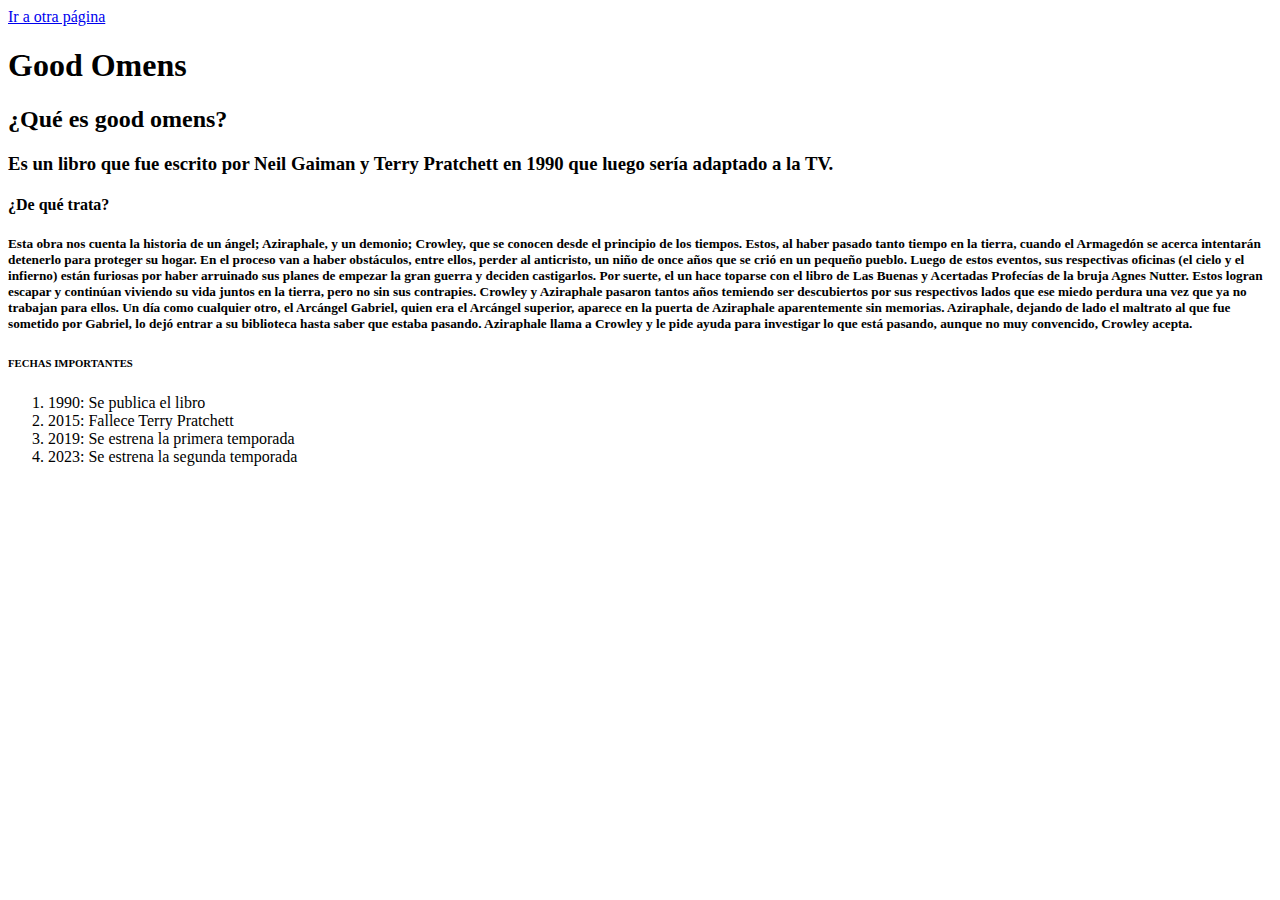
==== Ana y Luci/index.html @ 81ba5ff1 "HTML 1" ====
<!DOCTYPE html>
<html lang="es">
<head>
    <meta charset="UTF-8">
    <meta name="viewport" content="width=device-width, initial-scale=1.0">
    <title>Document</title>
</head>
<body>
    

<a href="foto.html">Ir a otra página</a>

<h1>
    Good Omens
</h1>
<h2>¿Qué es good omens?</h2>

<h3>
    Es un libro que fue escrito por Neil Gaiman y Terry Pratchett en 1990 que luego sería adaptado a la TV.
</h3> 
<h4>¿De qué trata?</h4>

<h5> 
    Esta obra nos cuenta la historia de un ángel; Aziraphale, y un demonio; Crowley, que se conocen desde el principio de los tiempos. 
    Estos, al haber pasado tanto tiempo en la tierra, cuando el Armagedón se acerca intentarán detenerlo para proteger su hogar. 
    En el proceso van a haber obstáculos, entre ellos, perder al anticristo, un niño de once años que se crió en un pequeño pueblo. 
    Luego de estos eventos, sus respectivas oficinas (el cielo y el infierno) están furiosas por haber arruinado sus planes de empezar 
    la gran guerra y deciden castigarlos. Por suerte, el un hace toparse con el libro de
    Las Buenas y Acertadas Profecías de la bruja Agnes Nutter. Estos logran escapar y continúan viviendo su vida juntos en la tierra, 
    pero no sin sus contrapies. Crowley y Aziraphale pasaron tantos años temiendo ser descubiertos por sus respectivos lados que ese 
    miedo perdura una vez que ya no trabajan para ellos. Un día como cualquier otro, el Arcángel Gabriel, quien era el Arcángel superior, 
    aparece en la puerta de Aziraphale aparentemente sin memorias. Aziraphale, dejando de lado el maltrato al que fue sometido 
    por Gabriel, lo dejó entrar a su biblioteca hasta saber que estaba pasando. Aziraphale llama a Crowley y le pide ayuda para
    investigar lo que está pasando, aunque no muy convencido, Crowley acepta.
</h5>
<h6>FECHAS IMPORTANTES</h6>
<ol>
    <li>
        1990: Se publica el libro</li>
    <li>2015: Fallece Terry Pratchett</li>
    <li>2019: Se estrena la primera temporada</li>
    <li>2023: Se estrena la segunda temporada</li>
</ol>

</body>
</html>
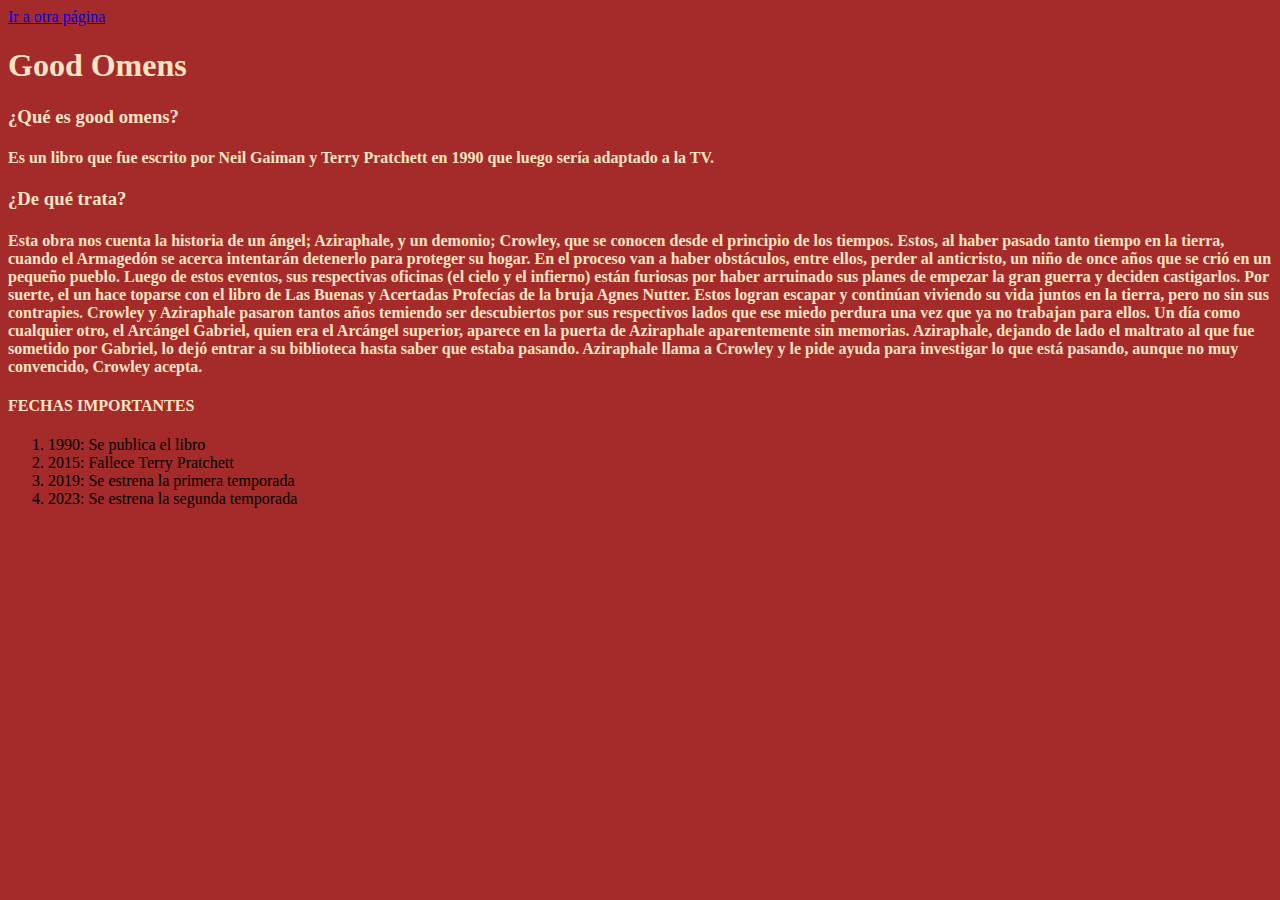
==== commit 99792098: "Add files via upload" ====
--- a/Ana y Luci/index.html
+++ b/Ana y Luci/index.html
@@ -1,27 +1,25 @@
-
 <!DOCTYPE html>
 <html lang="es">
 <head>
     <meta charset="UTF-8">
     <meta name="viewport" content="width=device-width, initial-scale=1.0">
     <title>Document</title>
+    <link href="estilo/style.css" rel="stylesheet">
 </head>
 <body>
-    
-
 <a href="foto.html">Ir a otra página</a>
 
 <h1>
     Good Omens
 </h1>
-<h2>¿Qué es good omens?</h2>
+<h3>¿Qué es good omens?</h3>
 
-<h3>
+<h4>
     Es un libro que fue escrito por Neil Gaiman y Terry Pratchett en 1990 que luego sería adaptado a la TV.
-</h3> 
-<h4>¿De qué trata?</h4>
+</h4> 
+<h3>¿De qué trata?</h3>
 
-<h5> 
+<h4> 
     Esta obra nos cuenta la historia de un ángel; Aziraphale, y un demonio; Crowley, que se conocen desde el principio de los tiempos. 
     Estos, al haber pasado tanto tiempo en la tierra, cuando el Armagedón se acerca intentarán detenerlo para proteger su hogar. 
     En el proceso van a haber obstáculos, entre ellos, perder al anticristo, un niño de once años que se crió en un pequeño pueblo. 
@@ -33,8 +31,8 @@
     aparece en la puerta de Aziraphale aparentemente sin memorias. Aziraphale, dejando de lado el maltrato al que fue sometido 
     por Gabriel, lo dejó entrar a su biblioteca hasta saber que estaba pasando. Aziraphale llama a Crowley y le pide ayuda para
     investigar lo que está pasando, aunque no muy convencido, Crowley acepta.
-</h5>
-<h6>FECHAS IMPORTANTES</h6>
+</h4>
+<h4>FECHAS IMPORTANTES</h4>
 <ol>
     <li>
         1990: Se publica el libro</li>
--- a/Ana y Luci/estilo/style.css
+++ b/Ana y Luci/estilo/style.css
@@ -0,0 +1,13 @@
+body {
+    background-color: brown
+}
+
+h1 {
+    color:bisque
+}
+h3 {
+    color:bisque
+}
+h4 {
+    color:bisque
+}
